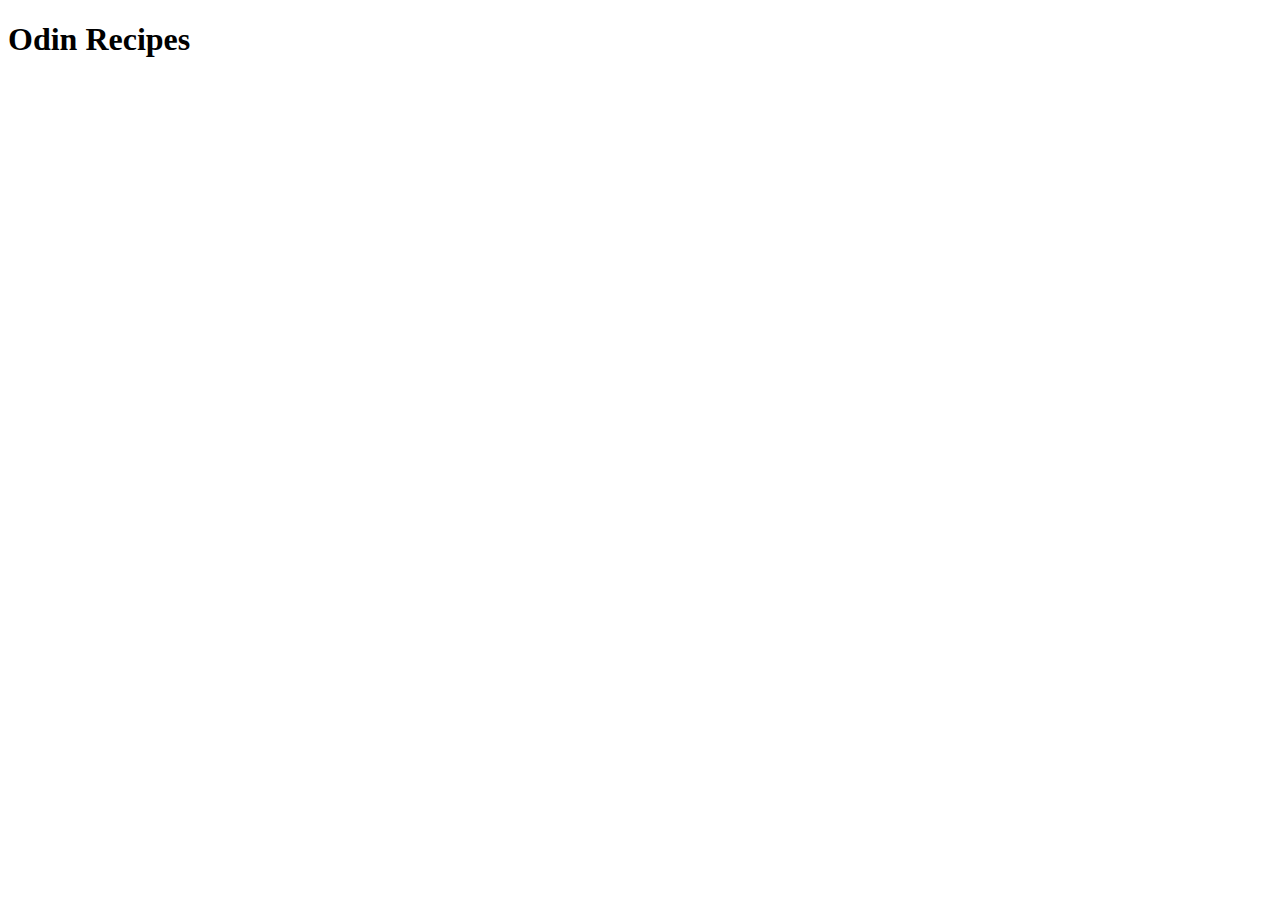
==== index.html @ 21aba498 "Added index.html" ====
<!DOCTYPE html>
<html lang="en">
<head>
    <meta charset="UTF-8">
    <meta name="viewport" content="width=device-width, initial-scale=1.0">
    <title>Odin Recipes</title>
</head>
<body>
    
    <h1>Odin Recipes</h1>


</body>
</html>
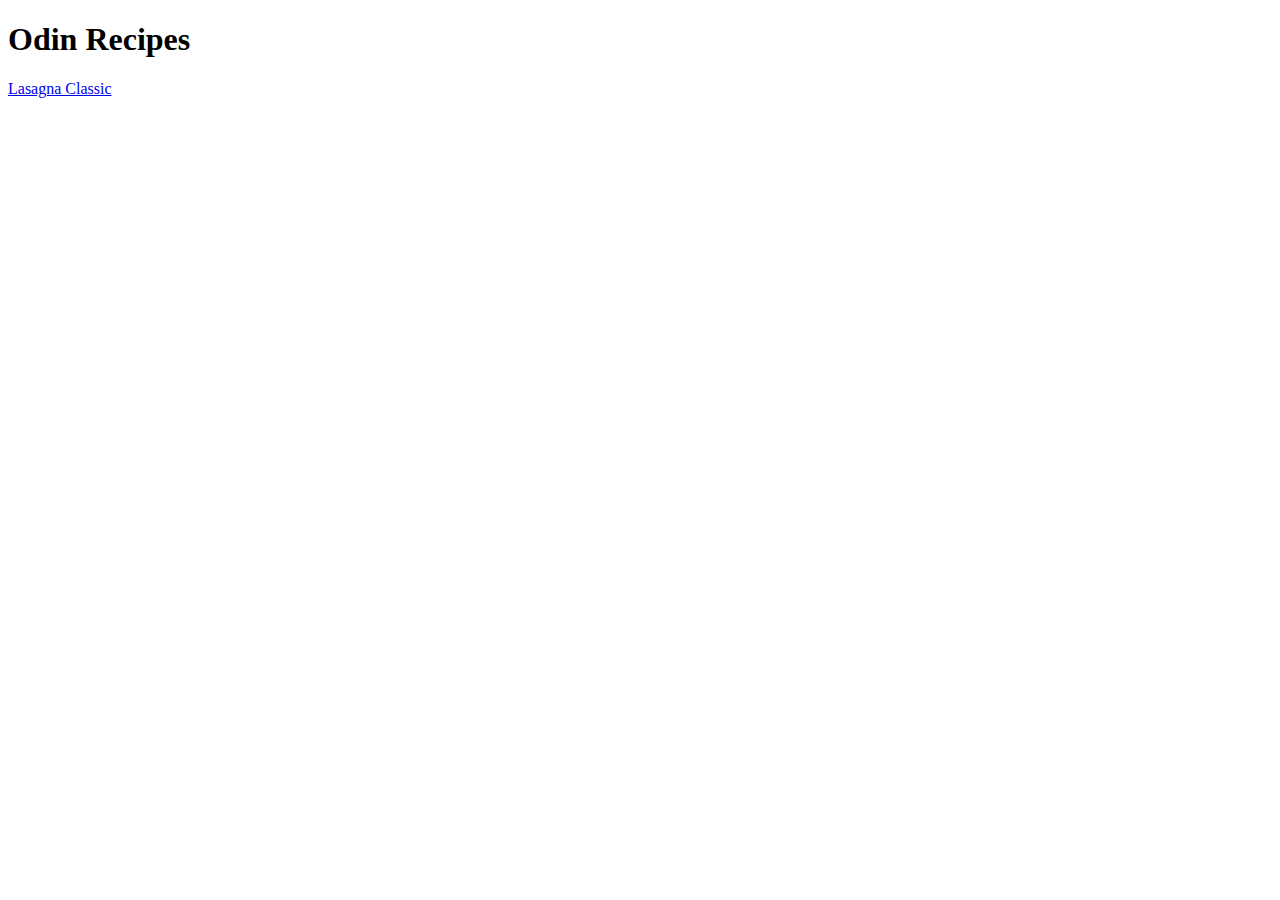
==== commit f7e66fd0: "added link to lasagna recipe" ====
--- a/index.html
+++ b/index.html
@@ -9,6 +9,12 @@
     
     <h1>Odin Recipes</h1>
 
+    <p>
+
+        <a href="recipes/lasagna.html">Lasagna Classic</a>
+
+    </p>
+
 
 </body>
 </html>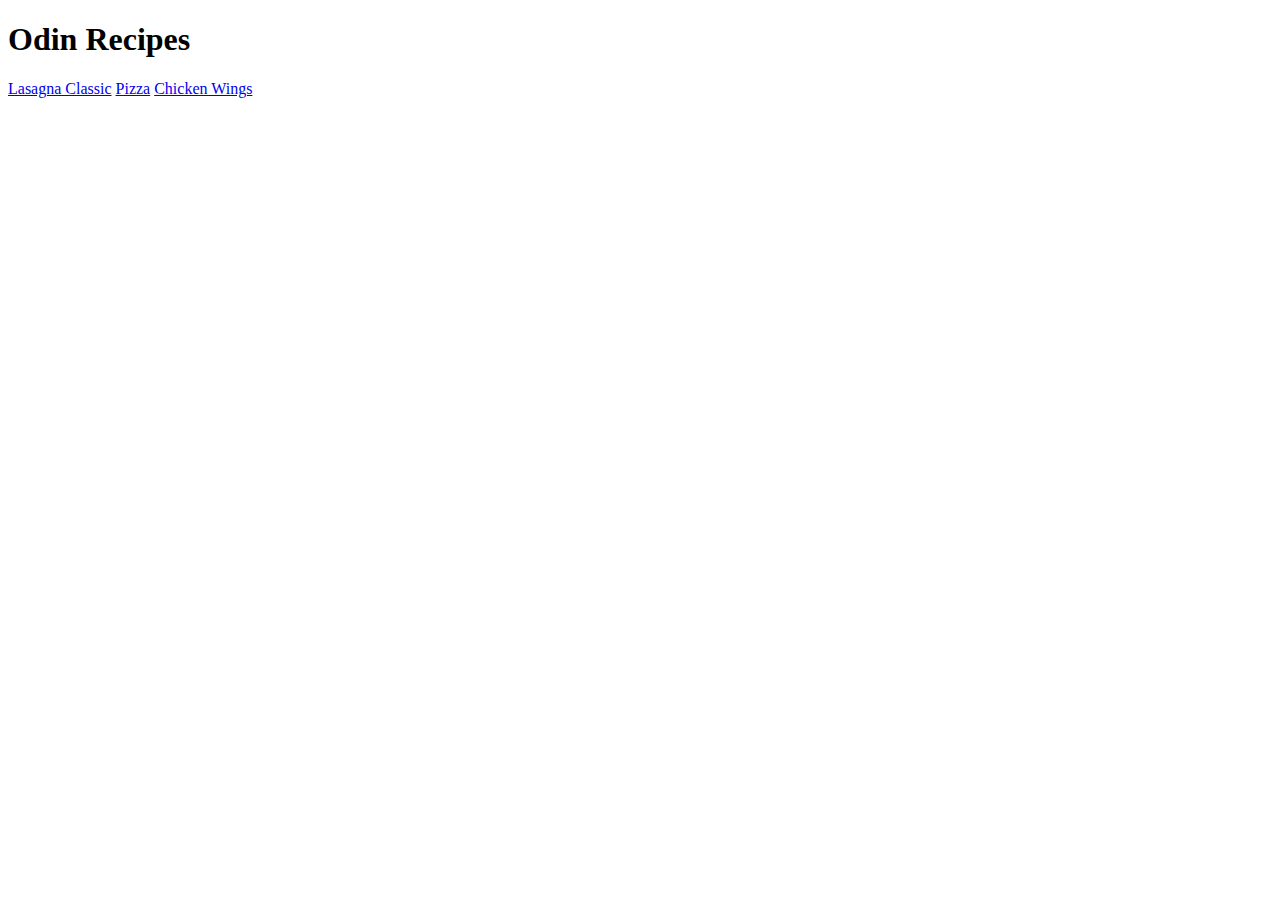
==== commit 9f0d2466: "added links for pizza and cw recipe" ====
--- a/index.html
+++ b/index.html
@@ -12,6 +12,10 @@
     <p>
 
         <a href="recipes/lasagna.html">Lasagna Classic</a>
+        <a href="recipes/pizza.html">Pizza</a>
+        <a href="recipes/chicken_wings.html">Chicken Wings</a>
+
+
 
     </p>
 
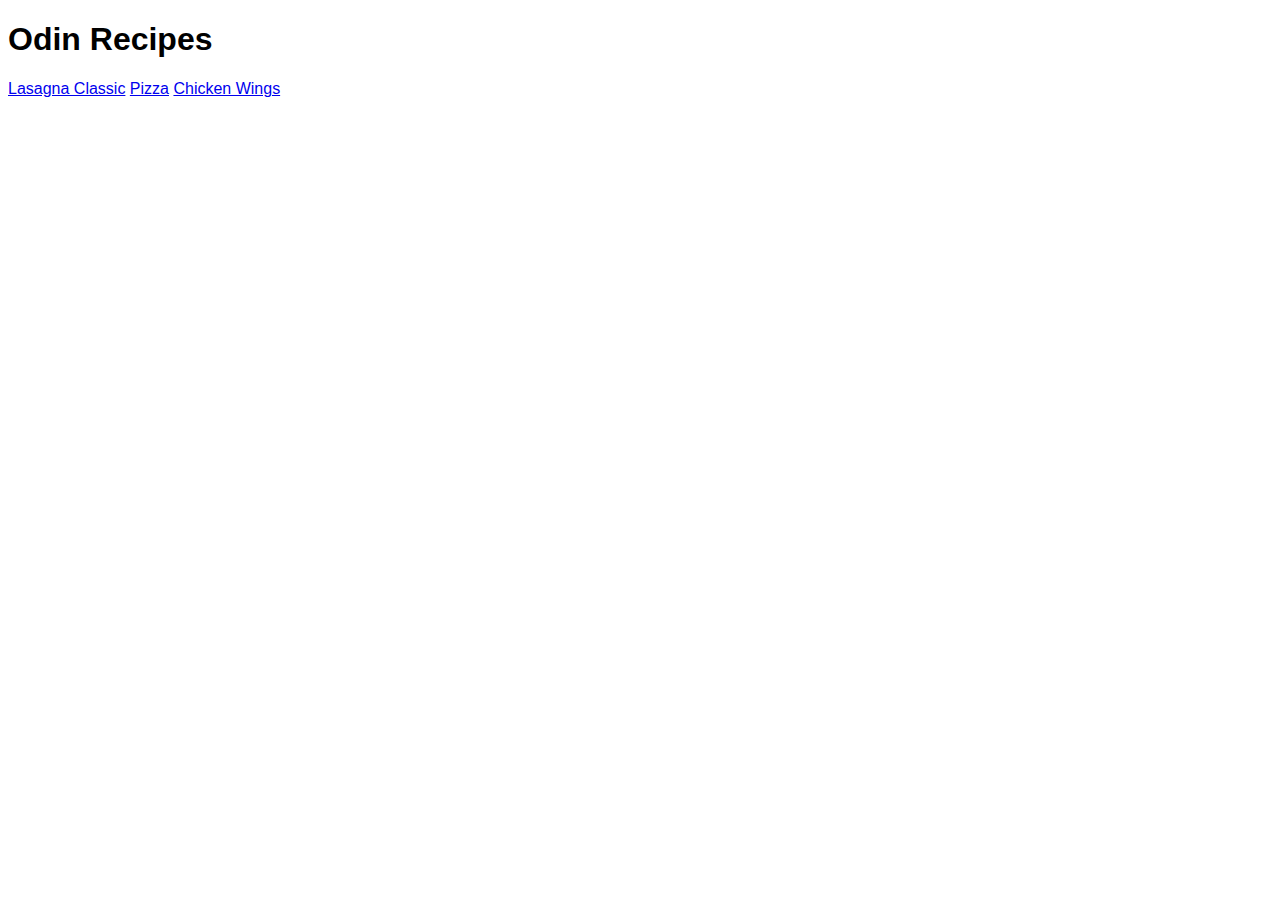
==== commit 31bc6343: "added ids and classes to elements" ====
--- a/index.html
+++ b/index.html
@@ -3,17 +3,18 @@
 <head>
     <meta charset="UTF-8">
     <meta name="viewport" content="width=device-width, initial-scale=1.0">
+    <link rel="stylesheet" href="styles.css" />
     <title>Odin Recipes</title>
 </head>
 <body>
     
-    <h1>Odin Recipes</h1>
+    <h1 id="page-header">Odin Recipes</h1>
 
-    <p>
+    <p id="recipe-links">
 
-        <a href="recipes/lasagna.html">Lasagna Classic</a>
-        <a href="recipes/pizza.html">Pizza</a>
-        <a href="recipes/chicken_wings.html">Chicken Wings</a>
+        <a class="recipe" href="recipes/lasagna.html">Lasagna Classic</a>
+        <a class="recipe" href="recipes/pizza.html">Pizza</a>
+        <a class="recipe" href="recipes/chicken_wings.html">Chicken Wings</a>
 
 
 
--- a/styles.css
+++ b/styles.css
@@ -0,0 +1,3 @@
+body{
+    font-family: Arial, Helvetica, sans-serif;
+}